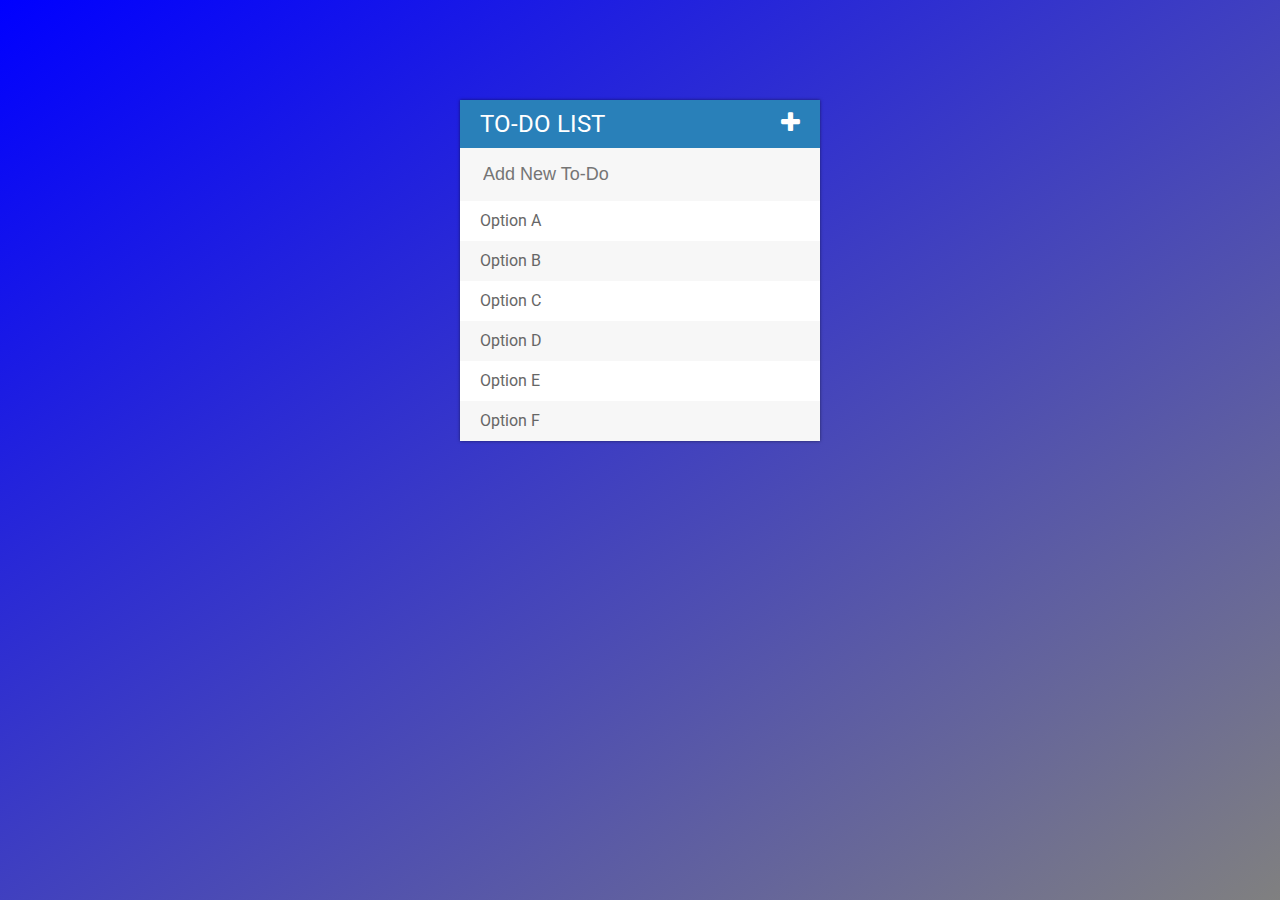
==== index.html @ 3c597efc "Rename ToDoList.html to index.html" ====
<!doctype html>
<html lang="en">
<head>
    <meta charset="UTF-8">
    <meta name="viewport"
          content="width=device-width, user-scalable=no, initial-scale=1.0, maximum-scale=1.0, minimum-scale=1.0">
    <meta http-equiv="X-UA-Compatible" content="ie=edge">
    <title>ToDo List</title>
    <link href="https://maxcdn.bootstrapcdn.com/font-awesome/4.7.0/css/font-awesome.min.css" rel="stylesheet" integrity="sha384-wvfXpqpZZVQGK6TAh5PVlGOfQNHSoD2xbE+QkPxCAFlNEevoEH3Sl0sibVcOQVnN" crossorigin="anonymous">
    <link href="https://fonts.googleapis.com/css?family=Roboto:400,500,700" rel="stylesheet">
    <link rel="stylesheet" href="assets/css/Style.css">
</head>
<body>

<div id="container">
    <h1>To-Do List <i class="fa fa-plus"></i></h1>
    <input type="text" placeholder="Add New To-Do">
    <ul>
        <li><span class="delete"><i class="fa fa-trash"></i></span>Option A</li>
        <li><span class="delete"><i class="fa fa-trash"></i></span>Option B</li>
        <li><span class="delete"><i class="fa fa-trash"></i></span>Option C</li>
        <li><span class="delete"><i class="fa fa-trash"></i></span>Option D</li>
        <li><span class="delete"><i class="fa fa-trash"></i></span>Option E</li>
        <li><span class="delete"><i class="fa fa-trash"></i></span>Option F</li>
    </ul>
</div>

<script type="text/javascript" src="assets/js/lib/jquery-3.2.1.min.js"></script>
<script type="text/javascript" src="assets/js/Script.js"></script>
</body>
</html>
---- assets/css/Style.css ----
#container{
    width: 360px;
    margin:100px auto;
    /*border:2px solid gray;*/
    background-color: #f7f7f7;
    box-shadow: 0 0 3px rgba(0,0,0,0.5);
}
.finished{
    text-decoration: line-through;
    color: gray;
}
h1{
    background-color: #2980b9;
    color: white;
    margin: 0;
    padding:10px 20px;
    text-transform: uppercase;
    font-size: 24px;
    font-weight:normal;
}
ul{
    list-style: none;
    margin: 0;
    padding: 0;
}
body{
    font-family:Roboto, sans-serif;
}
body{
    background: linear-gradient(to bottom right, blue, gray); /* Standard syntax */
    /*height: 100%;*/
    /*margin:0;*/
    /*background-repeat: no-repeat;*/
    background-attachment: fixed;
}
li{
    background-color: white;
    height: 40px;
    line-height: 40px;
    color: #666666;
}
li:nth-child(2n){
    background-color: #f7f7f7;
}
input{
    font-size: 18px;
    background-color: #f7f7f7;
    width: 100%;
    padding: 13px 13px 13px 20px;
    box-sizing: border-box;
    color: #2980b9;
    border:3px solid rgba(0,0,0,0);
}
input:focus{
    background-color: white;
    border: 3px solid #2980b9;
    outline: none;
}
.fa-plus{
    float: right;
}
span{
    background-color: #e74c3c;
    height:40px;
    margin-right:20px;
    text-align: center;
    color: white;
    width: 0px;
    display: inline-block;
    transition: 0.2s linear;
    opacity:0;
}
li:hover span{
    opacity: 1.0;
    width: 40px;
}
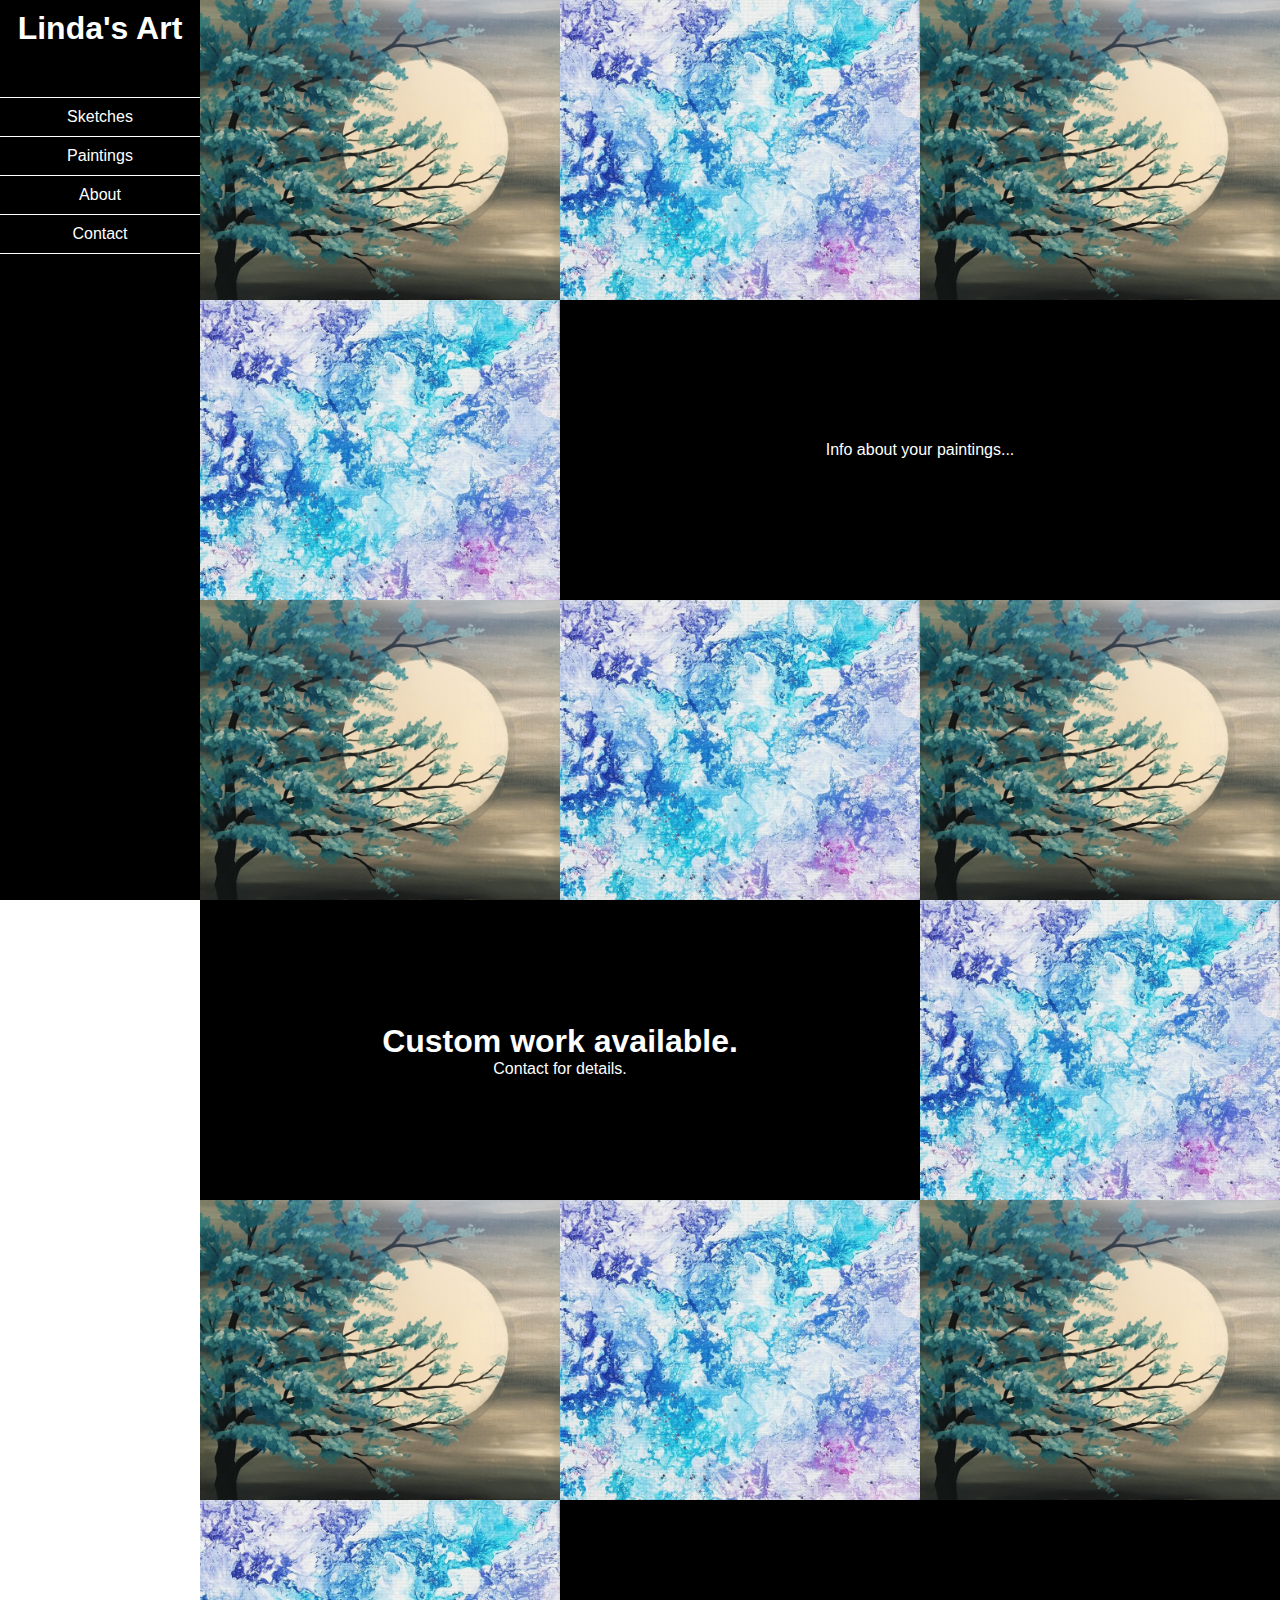
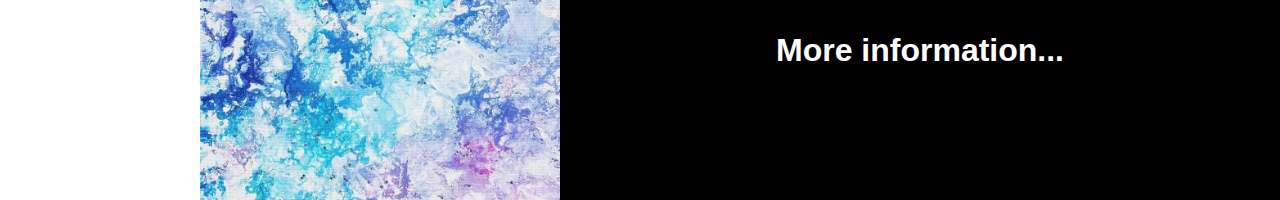
==== commit 865ef284: "added test files" ====
--- a/index.html
+++ b/index.html
@@ -1,31 +1,108 @@
-<!doctype html>
-<html lang="en">
+<!DOCTYPE html>
+<html>
+
 <head>
-    <meta charset="UTF-8">
-    <meta name="viewport"
-          content="width=device-width, user-scalable=no, initial-scale=1.0, maximum-scale=1.0, minimum-scale=1.0">
-    <meta http-equiv="X-UA-Compatible" content="ie=edge">
-    <title>ToDo List</title>
-    <link href="https://maxcdn.bootstrapcdn.com/font-awesome/4.7.0/css/font-awesome.min.css" rel="stylesheet" integrity="sha384-wvfXpqpZZVQGK6TAh5PVlGOfQNHSoD2xbE+QkPxCAFlNEevoEH3Sl0sibVcOQVnN" crossorigin="anonymous">
-    <link href="https://fonts.googleapis.com/css?family=Roboto:400,500,700" rel="stylesheet">
-    <link rel="stylesheet" href="assets/css/Style.css">
+  <meta charset="utf-8">
+  <meta name="viewport" content="width=device-width, initial-scale=1">
+  <title>Linda</title>
+  <link rel="stylesheet" href="styles.css">
 </head>
+
 <body>
+  <nav>
+    <h1>Linda's Art</h1>
+    <ul>
+      <li><a href="#">Sketches</a></li>
+      <li><a href="#">Paintings</a></li>
+      <li><a href="#">About</a></li>
+      <li><a href="#">Contact</a></li>
+    </ul>
+  </nav>
+  <section class="gallery">
+    <div class="row">
+      <div class="picture">
+        <div class="info">
+          <a href="#">Info</a>
+        </div>
+      </div>
+      <div class="picture2">
+        <div class="info">
+          <a href="#">Info</a>
+        </div>
+      </div>
+      <div class="picture">
+        <div class="info">
+          <a href="#">Info</a>
+        </div>
+      </div>
+    </div>
+    <div class="row">
+      <div class="picture2">
+        <div class="info">
+          <a href="#">Info</a>
+        </div>
+      </div>
+      <div class="rowInfo">
+        <p>Info about your paintings...</p>
+      </div>
+    </div>
+    <div class="row">
+      <div class="picture">
+        <div class="info">
+          <a href="#">Info</a>
+        </div>
+      </div>
+      <div class="picture2">
+        <div class="info">
+          <a href="#">Info</a>
+        </div>
+      </div>
+      <div class="picture">
+        <div class="info">
+          <a href="#">Info</a>
+        </div>
+      </div>
+    </div>
+    <div class="row">
+      <div class="rowInfo">
+        <h1>Custom work available.</h1>
+        <p>Contact for details.</p>
+      </div>
+      <div class="picture2">
+        <div class="info">
+          <a href="#">Info</a>
+        </div>
+      </div>
+    </div>
+    <div class="row">
+      <div class="picture">
+        <div class="info">
+          <a href="#">Info</a>
+        </div>
+      </div>
+      <div class="picture2">
+        <div class="info">
+          <a href="#">Info</a>
+        </div>
+      </div>
+      <div class="picture">
+        <div class="info">
+          <a href="#">Info</a>
+        </div>
+      </div>
+    </div>
+    <div class="row">
+      <div class="picture2">
+        <div class="info">
+          <a href="#">Info</a>
+        </div>
+      </div>
+      <div class="rowInfo">
+        <h1>More information...</h1>
+      </div>
+    </div>
+  </section>
 
-<div id="container">
-    <h1>To-Do List <i class="fa fa-plus"></i></h1>
-    <input type="text" placeholder="Add New To-Do">
-    <ul>
-        <li><span class="delete"><i class="fa fa-trash"></i></span>Option A</li>
-        <li><span class="delete"><i class="fa fa-trash"></i></span>Option B</li>
-        <li><span class="delete"><i class="fa fa-trash"></i></span>Option C</li>
-        <li><span class="delete"><i class="fa fa-trash"></i></span>Option D</li>
-        <li><span class="delete"><i class="fa fa-trash"></i></span>Option E</li>
-        <li><span class="delete"><i class="fa fa-trash"></i></span>Option F</li>
-    </ul>
-</div>
+</body>
 
-<script type="text/javascript" src="assets/js/lib/jquery-3.2.1.min.js"></script>
-<script type="text/javascript" src="assets/js/Script.js"></script>
-</body>
-</html>
+</html>--- a/styles.css
+++ b/styles.css
@@ -0,0 +1,95 @@
+* {
+  margin: 0;
+  padding: 0;
+  font-family: sans-serif;
+  box-sizing: border-box;
+}
+
+nav {
+  height: 100vh;
+  width: 200px;
+  position: fixed;
+  background-color: black;
+}
+
+nav h1 {
+  color: white;
+  text-align: center;
+  padding-top: 10px;
+  padding-bottom: 50px;
+}
+
+nav li {
+  text-align: center;
+  padding: 10px;
+  border-bottom: 1px solid white;
+}
+
+nav li:first-of-type {
+  border-top: 1px solid white;
+}
+
+nav a {
+  color: white;
+  text-decoration: none;
+  display: block;
+}
+
+.gallery {
+  background-color: black;
+  margin-left: 200px;
+}
+
+.row {
+  display: flex;
+}
+
+.picture {
+  background-image: url('1.jpg');
+  background-position: center;
+  background-repeat: no-repeat;
+  background-size: cover;
+  flex: 1;
+  color: white;
+  min-height: 300px;
+}
+
+.picture2 {
+  background-image: url('4.jpg');
+  background-position: center;
+  background-repeat: no-repeat;
+  background-size: cover;
+  flex: 1;
+  color: white;
+  min-height: 300px;
+}
+
+.info {
+  display: flex;
+  align-items: center;
+  justify-content: center;
+  width: 100%;
+  height: 100%;
+}
+
+.info a {
+  visibility: hidden;
+  background-color: black;
+  color: white;
+  padding: 5px 10px;
+  border-radius: 10px;
+  text-decoration: none;
+}
+
+.info:hover a {
+  visibility: visible;
+}
+
+.rowInfo {
+  flex: 2;
+  color: white;
+  display: flex;
+  flex-direction: column;
+  align-items: center;
+  justify-content: center;
+}